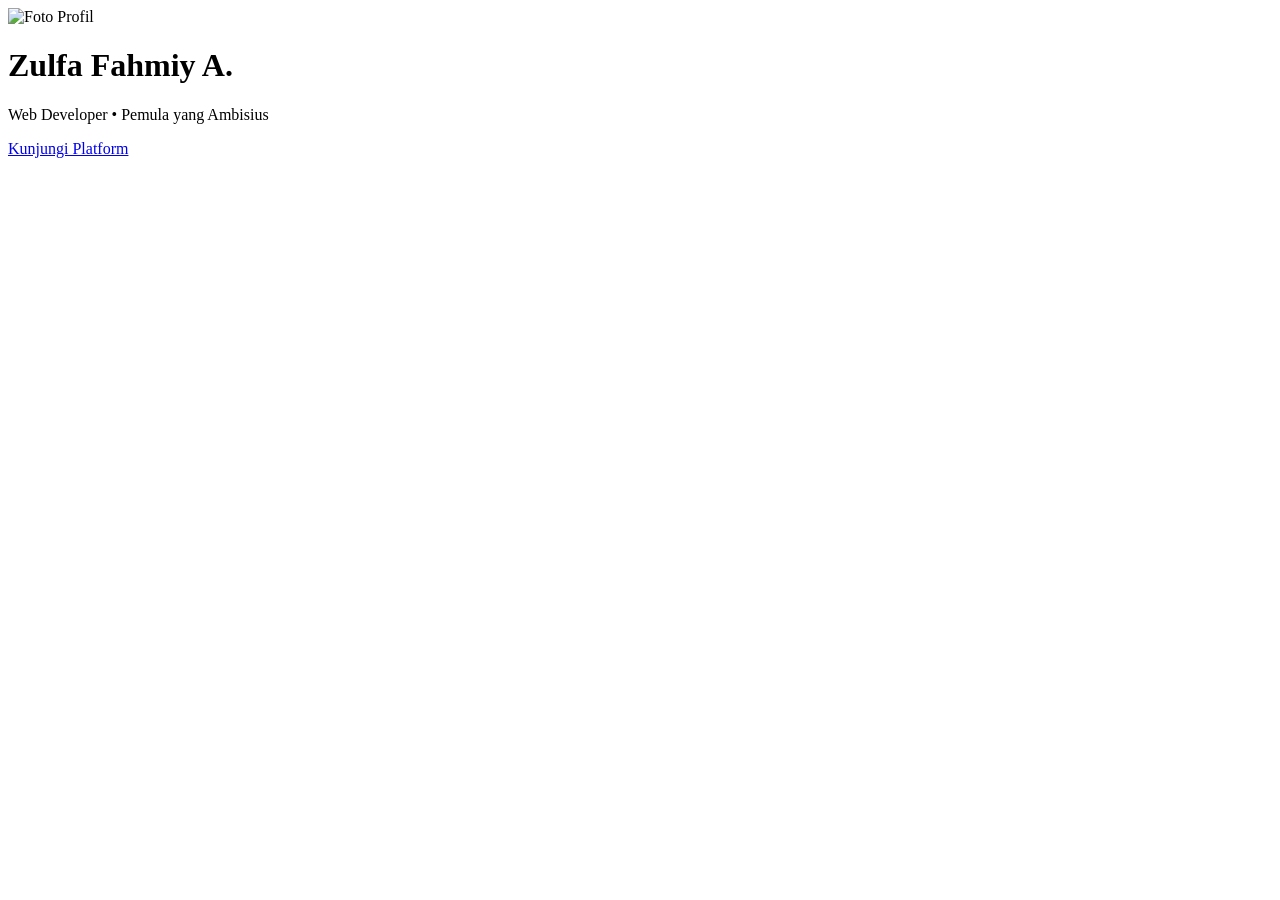
==== index.html @ 369b1982 "Rename foto/index.html to index.html" ====
<!DOCTYPE html>
<html lang="id">
<head>
    <meta charset="UTF-8">
    <meta name="viewport" content="width=device-width, initial-scale=1.0">
    <title>Learncode_Saya</title>
    <link rel="stylesheet" href="style.css">
</head>
<body>

    <div class="card">
        <!-- Foto diambil dari folder "foto" -->
        <img src="foto/profil.jpg" alt="Foto Profil" class="card-foto">

        <div class="card-info">
            <h1 class="card-nama">Zulfa Fahmiy A.</h1>
            <p class="card-bio">Web Developer • Pemula yang Ambisius</p>
        </div>

        <!-- Tombol menuju Instagram -->
        <a href="https://instagram.com/USERNAME_ANDA" target="_blank" class="card-button">
            Kunjungi Platform
        </a>
    </div>

    <script src="script.js"></script>
</body>
</html>
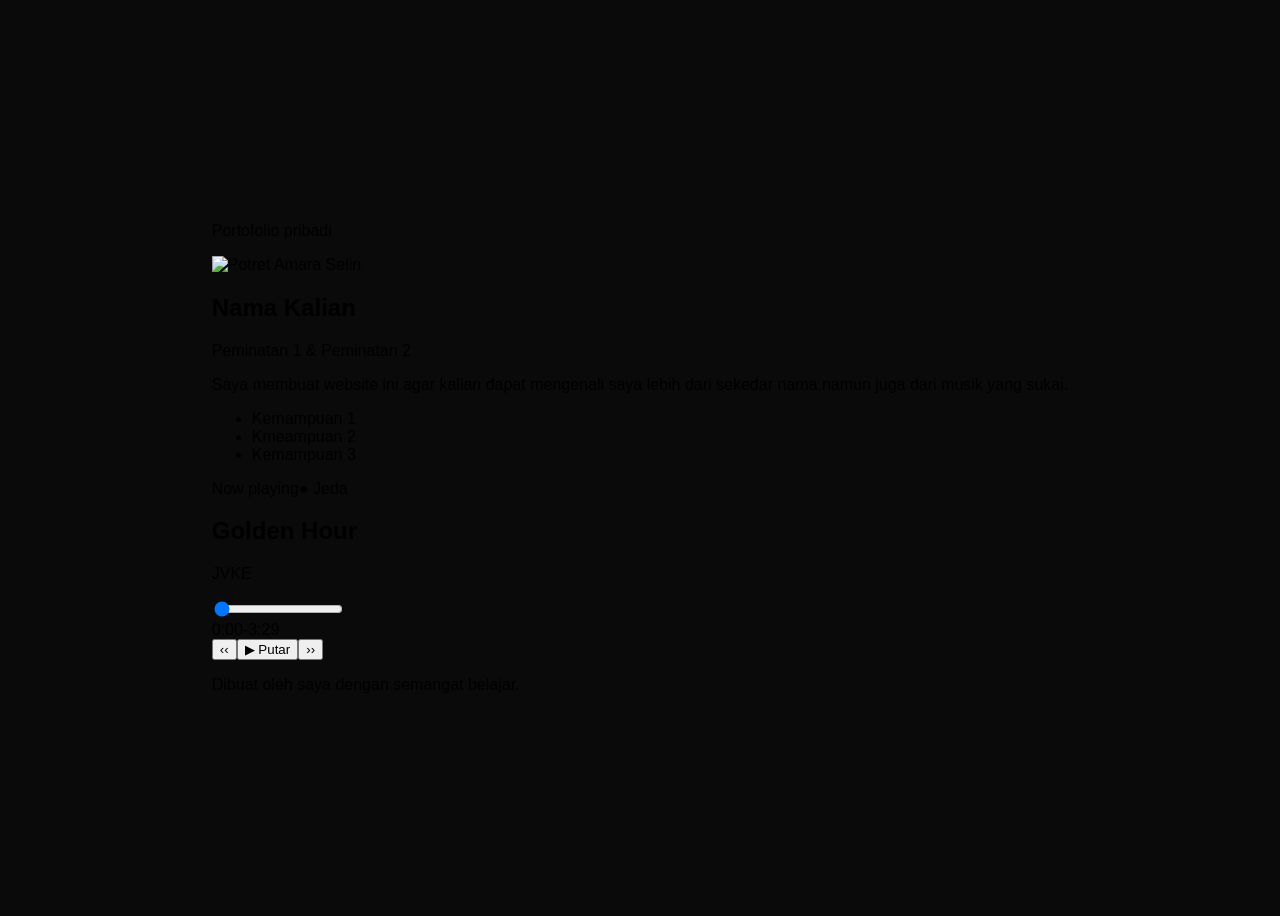
==== commit 5fcfafe2: "Update index.html" ====
--- a/index.html
+++ b/index.html
@@ -1,27 +1,32 @@
-<!DOCTYPE html>
+<!doctype html>
 <html lang="id">
 <head>
-    <meta charset="UTF-8">
-    <meta name="viewport" content="width=device-width, initial-scale=1.0">
-    <title>Learncode_Saya</title>
-    <link rel="stylesheet" href="style.css">
+  <meta charset="UTF-8"><meta name="viewport" content="width=device-width, initial-scale=1.0">
+  <meta name="description" content="Portofolio Amara Selin"><title>Amara Selin — Portofolio</title>
+  <link rel="preconnect" href="https://fonts.googleapis.com"><link rel="preconnect" href="https://fonts.gstatic.com" crossorigin>
+  <link rel="stylesheet" href="https://fonts.googleapis.com/css2?family=DM+Mono:wght@400;500&family=DM+Serif+Display:ital@0;1&family=Manrope:wght@400;500;600&display=swap">
+  <link rel="stylesheet" href="/style.css">
 </head>
 <body>
+  <main class="page"><div class="glow"></div><section class="portfolio" aria-labelledby="name">
+    <p class="eyebrow">Portofolio pribadi</p>
+    <div class="profile-photo"><img src="https://images.unsplash.com/photo-1582896911227-c966f6e7fb93?w=360&h=360&fit=crop&auto=format" alt="Potret Amara Selin"><span class="online-dot" title="Sedang online"></span></div>
+    <header class="intro"><h1 id="name">Nama Kalian</h1><p class="role">Peminatan 1 &amp; Peminatan 2</p><p class="bio">Saya membuat website ini agar kalian dapat mengenali saya lebih dari sekedar nama namun juga dari musik yang sukai.</p></header>
+    <ul class="skills"><li>Kemampuan 1</li><li>Kmeampuan 2</li><li>Kemampuan 3</li></ul>
+    <section class="music-player" aria-label="Pemutar musik">
+      <div class="player-heading"><span>Now playing</span><span class="live-status">● <span id="status">Jeda</span></span></div>
+      <div class="song-info"><div class="vinyl" id="vinyl"><span></span></div><div><a id="link" target="_blank" rel="noopener"><h2 id="title">Golden Hour</h2></a><p id="artist">JVKE</p></div></div>
+      <input class="progress" id="progress" type="range" min="0" max="209" value="0" aria-label="Posisi lagu">
+      <div class="time-row"><span id="now">0:00</span><span id="left">-3:29</span></div>
+      <div class="controls"><button class="icon-button" id="prev" type="button" aria-label="Lagu sebelumnya">‹‹</button><button class="play-button" id="play" type="button">▶ <span>Putar</span></button><button class="icon-button" id="next" type="button" aria-label="Lagu berikutnya">››</button></div>
+      <div class="song-list" id="list" aria-label="Daftar lagu"></div>
+    </section>
+    <p class="footer-note">Dibuat oleh saya dengan semangat belajar.</p>
+  </section></main>
+  <script type="module" src="/script.js"></script>
+</body>
+</html>
 
-    <div class="card">
-        <!-- Foto diambil dari folder "foto" -->
-        <img src="foto/profil.jpg" alt="Foto Profil" class="card-foto">
-
-        <div class="card-info">
-            <h1 class="card-nama">Zulfa Fahmiy A.</h1>
-            <p class="card-bio">Web Developer • Pemula yang Ambisius</p>
-        </div>
-
-        <!-- Tombol menuju Instagram -->
-        <a href="https://instagram.com/USERNAME_ANDA" target="_blank" class="card-button">
-            Kunjungi Platform
-        </a>
-    </div>
 
     <script src="script.js"></script>
 </body>
--- a/style.css
+++ b/style.css
@@ -0,0 +1,68 @@
+{
+    margin: 0;
+    padding: 0;
+    box-sizing: border-box;
+}
+
+body {
+    background-color: #0a0a0a;
+    font-family: 'Segoe UI', sans-serif;
+    display: flex;
+    justify-content: center;
+    align-items: center;
+    min-height: 100vh;
+}
+
+.card {
+    background: #111111;
+    border: 1px solid #222;
+    border-radius: 16px;
+    padding: 32px;
+    width: 320px;
+    text-align: center;
+    transition: transform 0.3s ease, box-shadow 0.3s ease;
+}
+
+.card:hover {
+    transform: translateY(-8px);
+    box-shadow: 0 20px 60px rgba(0, 240, 255, 0.15);
+}
+
+.card-foto {
+    width: 120px;
+    height: 120px;
+    border-radius: 50%;
+    object-fit: cover;
+    border: 3px solid #00F0FF;
+    margin-bottom: 16px;
+}
+
+.card-nama {
+    color: #ffffff;
+    font-size: 1.4rem;
+    margin-bottom: 4px;
+}
+
+.card-bio {
+    color: #888;
+    font-size: 0.85rem;
+    margin-bottom: 24px;
+}
+
+.card-button {
+    display: inline-block;
+    padding: 12px 28px;
+    background: transparent;
+    border: 1px solid #00F0FF;
+    color: #00F0FF;
+    text-decoration: none;
+    border-radius: 8px;
+    font-weight: 600;
+    font-size: 0.9rem;
+    transition: all 0.3s ease;
+}
+
+.card-button:hover {
+    background: #00F0FF;
+    color: #000;
+}
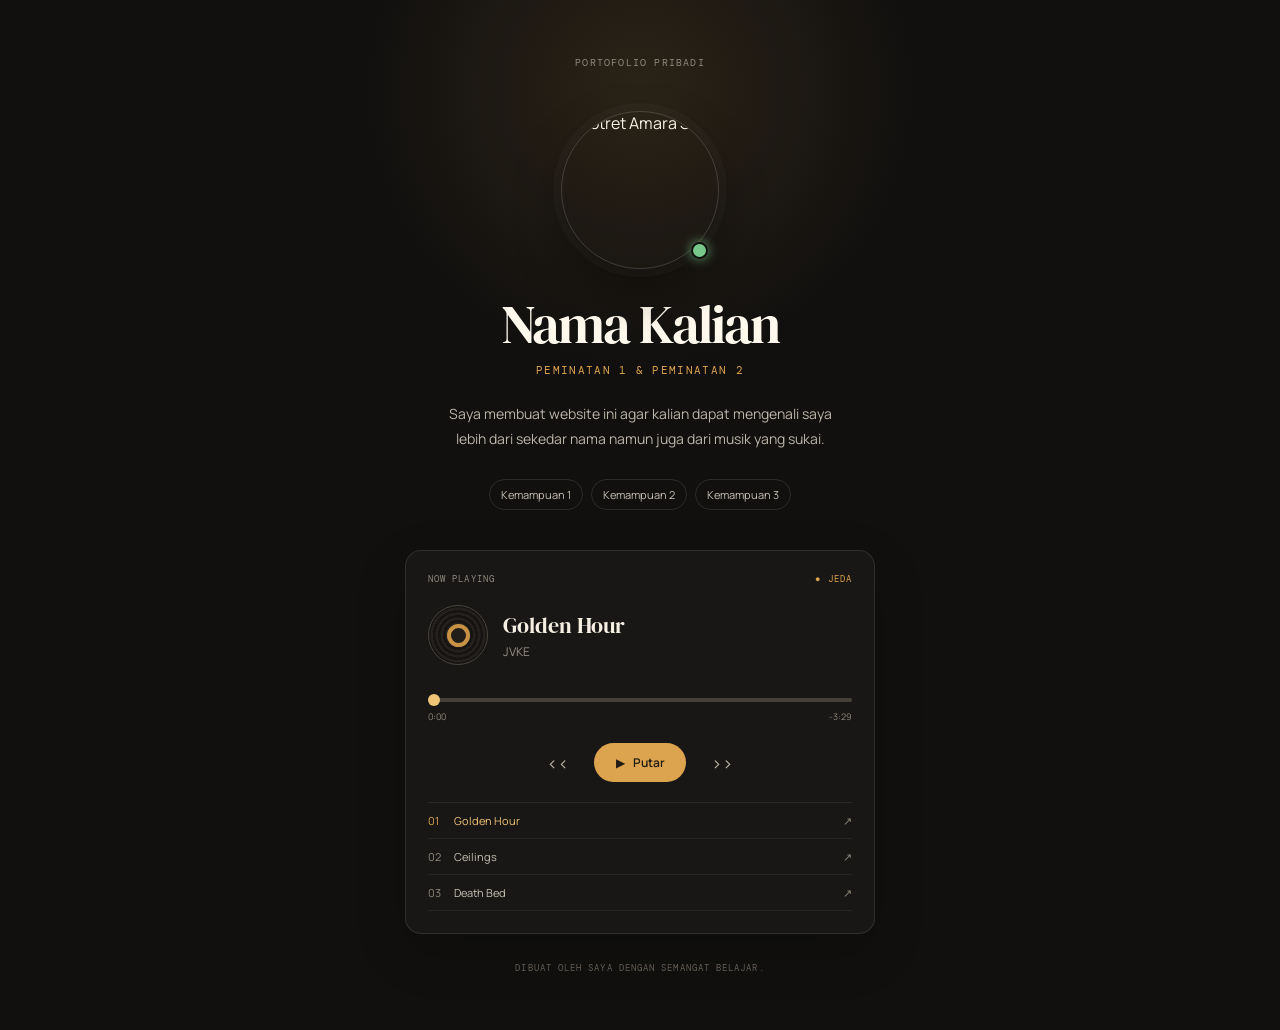
==== commit 9888751e: "Update index.html" ====
--- a/index.html
+++ b/index.html
@@ -1,33 +1,76 @@
 <!doctype html>
 <html lang="id">
 <head>
-  <meta charset="UTF-8"><meta name="viewport" content="width=device-width, initial-scale=1.0">
-  <meta name="description" content="Portofolio Amara Selin"><title>Amara Selin — Portofolio</title>
-  <link rel="preconnect" href="https://fonts.googleapis.com"><link rel="preconnect" href="https://fonts.gstatic.com" crossorigin>
+  <meta charset="UTF-8">
+  <meta name="viewport" content="width=device-width, initial-scale=1.0">
+  <meta name="description" content="Portofolio Amara Selin">
+  <title>Amara Selin — Portofolio</title>
+  
+  <link rel="preconnect" href="https://fonts.googleapis.com">
+  <link rel="preconnect" href="https://fonts.gstatic.com" crossorigin>
   <link rel="stylesheet" href="https://fonts.googleapis.com/css2?family=DM+Mono:wght@400;500&family=DM+Serif+Display:ital@0;1&family=Manrope:wght@400;500;600&display=swap">
-  <link rel="stylesheet" href="/style.css">
+  
+  <!-- Perbaikan 1: Menghapus garis miring '/' di awal -->
+  <link rel="stylesheet" href="style.css">
 </head>
 <body>
-  <main class="page"><div class="glow"></div><section class="portfolio" aria-labelledby="name">
-    <p class="eyebrow">Portofolio pribadi</p>
-    <div class="profile-photo"><img src="https://images.unsplash.com/photo-1582896911227-c966f6e7fb93?w=360&h=360&fit=crop&auto=format" alt="Potret Amara Selin"><span class="online-dot" title="Sedang online"></span></div>
-    <header class="intro"><h1 id="name">Nama Kalian</h1><p class="role">Peminatan 1 &amp; Peminatan 2</p><p class="bio">Saya membuat website ini agar kalian dapat mengenali saya lebih dari sekedar nama namun juga dari musik yang sukai.</p></header>
-    <ul class="skills"><li>Kemampuan 1</li><li>Kmeampuan 2</li><li>Kemampuan 3</li></ul>
-    <section class="music-player" aria-label="Pemutar musik">
-      <div class="player-heading"><span>Now playing</span><span class="live-status">● <span id="status">Jeda</span></span></div>
-      <div class="song-info"><div class="vinyl" id="vinyl"><span></span></div><div><a id="link" target="_blank" rel="noopener"><h2 id="title">Golden Hour</h2></a><p id="artist">JVKE</p></div></div>
-      <input class="progress" id="progress" type="range" min="0" max="209" value="0" aria-label="Posisi lagu">
-      <div class="time-row"><span id="now">0:00</span><span id="left">-3:29</span></div>
-      <div class="controls"><button class="icon-button" id="prev" type="button" aria-label="Lagu sebelumnya">‹‹</button><button class="play-button" id="play" type="button">▶ <span>Putar</span></button><button class="icon-button" id="next" type="button" aria-label="Lagu berikutnya">››</button></div>
-      <div class="song-list" id="list" aria-label="Daftar lagu"></div>
+  <main class="page">
+    <div class="glow"></div>
+    <section class="portfolio" aria-labelledby="name">
+      <p class="eyebrow">Portofolio pribadi</p>
+      
+      <div class="profile-photo">
+        <img src="https://images.unsplash.com/photo-1582896911227-c966f6e7fb93?w=360&h=360&fit=crop&auto=format" alt="Potret Amara Selin">
+        <span class="online-dot" title="Sedang online"></span>
+      </div>
+      
+      <header class="intro">
+        <h1 id="name">Nama Kalian</h1>
+        <p class="role">Peminatan 1 &amp; Peminatan 2</p>
+        <p class="bio">Saya membuat website ini agar kalian dapat mengenali saya lebih dari sekedar nama namun juga dari musik yang sukai.</p>
+      </header>
+      
+      <ul class="skills">
+        <li>Kemampuan 1</li>
+        <li>Kemampuan 2</li>
+        <li>Kemampuan 3</li>
+      </ul>
+      
+      <section class="music-player" aria-label="Pemutar musik">
+        <div class="player-heading">
+          <span>Now playing</span>
+          <span class="live-status">● <span id="status">Jeda</span></span>
+        </div>
+        
+        <div class="song-info">
+          <div class="vinyl" id="vinyl"><span></span></div>
+          <div>
+            <a id="link" target="_blank" rel="noopener"><h2 id="title">Golden Hour</h2></a>
+            <p id="artist">JVKE</p>
+          </div>
+        </div>
+        
+        <input class="progress" id="progress" type="range" min="0" max="209" value="0" aria-label="Posisi lagu">
+        
+        <div class="time-row">
+          <span id="now">0:00</span>
+          <span id="left">-3:29</span>
+        </div>
+        
+        <div class="controls">
+          <button class="icon-button" id="prev" type="button" aria-label="Lagu sebelumnya">‹‹</button>
+          <button class="play-button" id="play" type="button">▶ <span>Putar</span></button>
+          <button class="icon-button" id="next" type="button" aria-label="Lagu berikutnya">››</button>
+        </div>
+        
+        <div class="song-list" id="list" aria-label="Daftar lagu"></div>
+      </section>
+      
+      <p class="footer-note">Dibuat oleh saya dengan semangat belajar.</p>
     </section>
-    <p class="footer-note">Dibuat oleh saya dengan semangat belajar.</p>
-  </section></main>
-  <script type="module" src="/script.js"></script>
+  </main>
+  
+  <!-- Perbaikan 1 & 2: Menghapus '/' dan membuang duplikasi di akhir -->
+  <script type="module" src="script.js"></script>
 </body>
 </html>
-
-
-    <script src="script.js"></script>
-</body>
-</html>
--- a/style.css
+++ b/style.css
@@ -1,68 +1,42 @@
-{
-    margin: 0;
-    padding: 0;
-    box-sizing: border-box;
-}
-
-body {
-    background-color: #0a0a0a;
-    font-family: 'Segoe UI', sans-serif;
-    display: flex;
-    justify-content: center;
-    align-items: center;
-    min-height: 100vh;
-}
-
-.card {
-    background: #111111;
-    border: 1px solid #222;
-    border-radius: 16px;
-    padding: 32px;
-    width: 320px;
-    text-align: center;
-    transition: transform 0.3s ease, box-shadow 0.3s ease;
-}
-
-.card:hover {
-    transform: translateY(-8px);
-    box-shadow: 0 20px 60px rgba(0, 240, 255, 0.15);
-}
-
-.card-foto {
-    width: 120px;
-    height: 120px;
-    border-radius: 50%;
-    object-fit: cover;
-    border: 3px solid #00F0FF;
-    margin-bottom: 16px;
-}
-
-.card-nama {
-    color: #ffffff;
-    font-size: 1.4rem;
-    margin-bottom: 4px;
-}
-
-.card-bio {
-    color: #888;
-    font-size: 0.85rem;
-    margin-bottom: 24px;
-}
-
-.card-button {
-    display: inline-block;
-    padding: 12px 28px;
-    background: transparent;
-    border: 1px solid #00F0FF;
-    color: #00F0FF;
-    text-decoration: none;
-    border-radius: 8px;
-    font-weight: 600;
-    font-size: 0.9rem;
-    transition: all 0.3s ease;
-}
-
-.card-button:hover {
-    background: #00F0FF;
-    color: #000;
-}
+:root{font-family:Manrope,Arial,sans-serif;color:#f3ede1;background:#11100f;font-synthesis:none}
+html{scroll-behavior:smooth}
+body{min-width:320px;min-height:100vh;margin:0;background:#11100f}
+button,input{font:inherit}button{border:0;cursor:pointer}
+.page{box-sizing:border-box;position:relative;display:grid;min-height:100vh;place-items:center;overflow:hidden;padding:56px 20px}
+.glow{position:fixed;top:-220px;left:50%;width:620px;height:620px;transform:translateX(-50%);pointer-events:none;background:radial-gradient(circle,rgba(222,165,78,.13),transparent 66%)}
+.portfolio{position:relative;width:min(100%,470px);text-align:center;animation:appear .7s ease-out}
+.eyebrow,.player-heading,.role,.footer-note{margin:0;font-family:"DM Mono",monospace;letter-spacing:.12em;text-transform:uppercase}
+.eyebrow{margin-bottom:42px;color:#8e887d;font-size:10px}
+.profile-photo{position:relative;width:156px;height:156px;margin:0 auto 28px;border:1px solid #ffffff29;border-radius:50%;box-shadow:0 0 0 8px #ffffff06,0 22px 48px #00000061}
+.profile-photo img{display:block;width:100%;height:100%;border-radius:inherit;object-fit:cover;filter:saturate(.72) sepia(.08)}
+.online-dot{position:absolute;right:10px;bottom:9px;width:13px;height:13px;border:2px solid #11100f;border-radius:50%;background:#78c889;box-shadow:0 0 11px #78c889cc}
+.intro h1{margin:0;color:#fff9ed;font-family:"DM Serif Display",Georgia,serif;font-size:clamp(42px,10vw,54px);font-weight:400;letter-spacing:-.035em;line-height:1}
+.role{margin-top:12px;color:#dca44e;font-size:11px}
+.bio{max-width:390px;margin:24px auto 0;color:#bbb4a8;font-size:14px;line-height:1.8}
+.skills{display:flex;flex-wrap:wrap;justify-content:center;gap:8px;padding:0;margin:28px 0 40px;list-style:none}
+.skills li{padding:7px 11px;border:1px solid #ffffff1c;border-radius:999px;color:#c7c0b5;font-size:11px}
+.music-player{padding:22px;border:1px solid #ffffff1a;border-radius:16px;background:#191715;text-align:left;box-shadow:0 18px 50px #0000002e}
+.player-heading,.time-row{display:flex;justify-content:space-between;color:#8e887d;font-size:9px}
+.live-status{color:#dca44e}
+.song-info{display:flex;align-items:center;gap:15px;margin:20px 0}
+.vinyl{display:grid;width:58px;height:58px;flex:0 0 auto;place-items:center;border:1px solid #49443d;border-radius:50%;background:repeating-radial-gradient(circle,#24211e 0 2px,#151412 3px 5px)}
+.vinyl span{width:15px;height:15px;border:4px solid #c89143;border-radius:50%;background:#211d18}
+.is-spinning{animation:spin 3s linear infinite}
+.song-info h2{margin:0;color:#f5eee2;font-family:"DM Serif Display",Georgia,serif;font-size:22px;font-weight:400}
+.song-info a{text-decoration:none}.song-info p{margin:3px 0 0;color:#989084;font-size:12px}
+.progress{width:100%;height:4px;margin:4px 0 8px;appearance:none;border-radius:10px;outline:none;cursor:pointer;background:linear-gradient(to right,#dca44e var(--progress),#454038 var(--progress))}
+.progress::-webkit-slider-thumb{width:12px;height:12px;appearance:none;border:0;border-radius:50%;background:#f1c577}
+.progress::-moz-range-thumb{width:12px;height:12px;border:0;border-radius:50%;background:#f1c577}
+.controls{display:flex;align-items:center;justify-content:center;gap:18px;margin:20px 0}
+.icon-button{padding:7px;color:#b7afa3;background:transparent;font-size:18px}
+.play-button{display:inline-flex;align-items:center;justify-content:center;gap:8px;min-width:92px;padding:11px 14px;border-radius:999px;background:#dca44e;color:#201b14;font-size:12px;font-weight:600}
+.icon-button:hover{color:#f5eee2}.play-button:hover{background:#edbd70}
+.song-list{border-top:1px solid #ffffff14}
+.song-item{display:grid;grid-template-columns:26px 1fr auto;width:100%;padding:10px 0;border-bottom:1px solid #ffffff0f;color:#8e887d;text-decoration:none;font-size:11px}
+.song-item span:nth-child(2){color:#c7c0b5}
+.song-item:hover span:nth-child(2),.song-item.active span:nth-child(2){color:#f1c577}
+.song-item.active span:first-child{color:#dca44e}
+.footer-note{margin:28px 0 0;color:#625d55;font-size:9px}
+@keyframes spin{to{transform:rotate(360deg)}}
+@keyframes appear{from{opacity:0;transform:translateY(15px)}to{opacity:1;transform:translateY(0)}}
+@media(max-width:420px){.page{padding:38px 16px}.music-player{padding:18px}.profile-photo{width:136px;height:136px}}
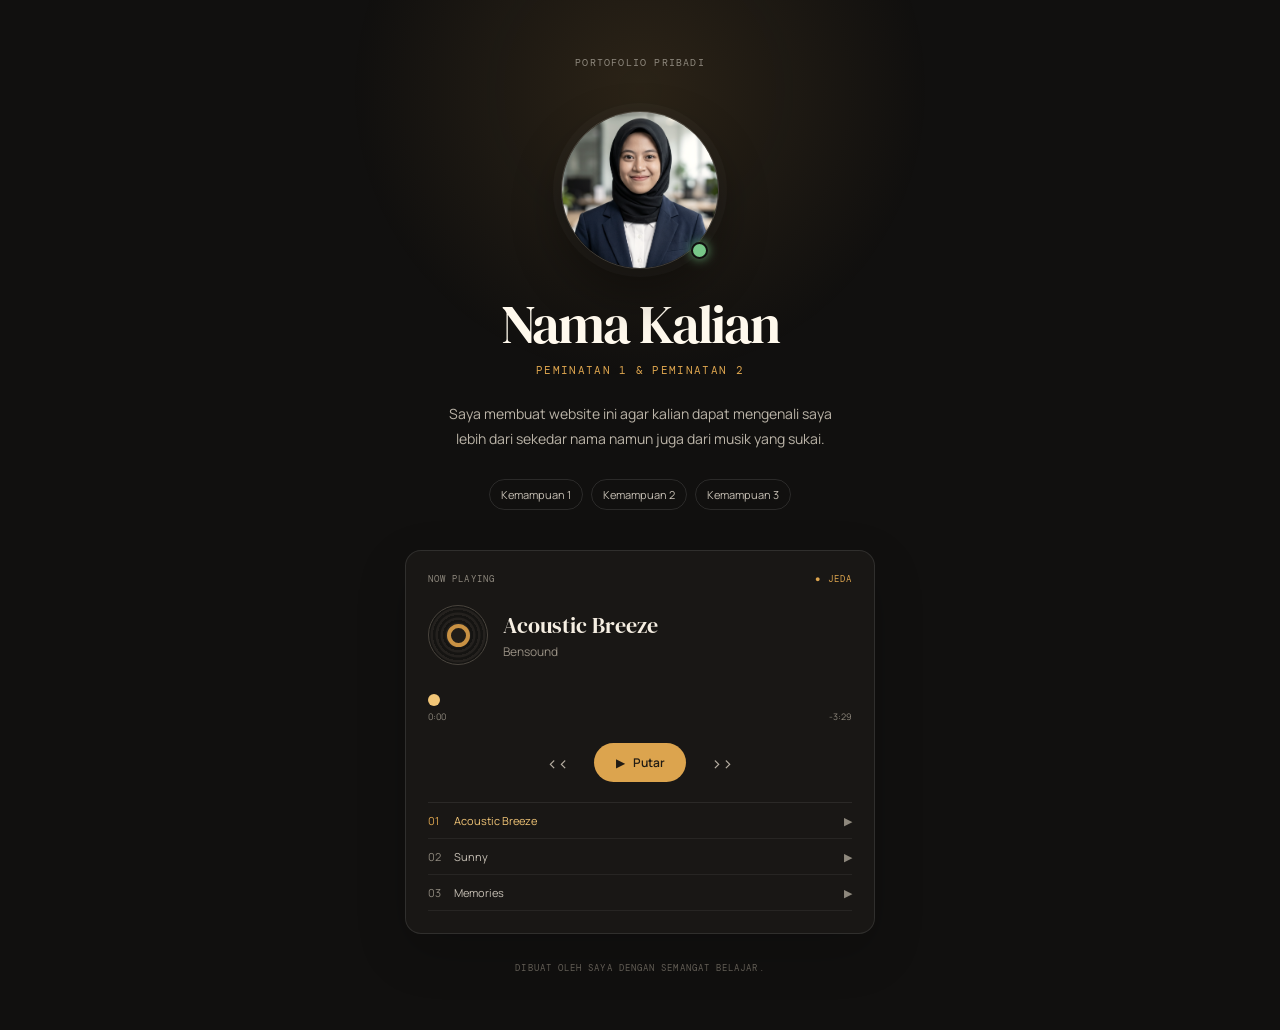
==== commit 2abbaedf: "Update index.html" ====
--- a/index.html
+++ b/index.html
@@ -20,7 +20,7 @@
       <p class="eyebrow">Portofolio pribadi</p>
       
       <div class="profile-photo">
-        <img src="https://images.unsplash.com/photo-1582896911227-c966f6e7fb93?w=360&h=360&fit=crop&auto=format" alt="Potret Amara Selin">
+        <img src="foto profile saya.jpg" alt="Potret saya">
         <span class="online-dot" title="Sedang online"></span>
       </div>
       
--- a/style.css
+++ b/style.css
@@ -1,42 +1,323 @@
-:root{font-family:Manrope,Arial,sans-serif;color:#f3ede1;background:#11100f;font-synthesis:none}
-html{scroll-behavior:smooth}
-body{min-width:320px;min-height:100vh;margin:0;background:#11100f}
-button,input{font:inherit}button{border:0;cursor:pointer}
-.page{box-sizing:border-box;position:relative;display:grid;min-height:100vh;place-items:center;overflow:hidden;padding:56px 20px}
-.glow{position:fixed;top:-220px;left:50%;width:620px;height:620px;transform:translateX(-50%);pointer-events:none;background:radial-gradient(circle,rgba(222,165,78,.13),transparent 66%)}
-.portfolio{position:relative;width:min(100%,470px);text-align:center;animation:appear .7s ease-out}
-.eyebrow,.player-heading,.role,.footer-note{margin:0;font-family:"DM Mono",monospace;letter-spacing:.12em;text-transform:uppercase}
-.eyebrow{margin-bottom:42px;color:#8e887d;font-size:10px}
-.profile-photo{position:relative;width:156px;height:156px;margin:0 auto 28px;border:1px solid #ffffff29;border-radius:50%;box-shadow:0 0 0 8px #ffffff06,0 22px 48px #00000061}
-.profile-photo img{display:block;width:100%;height:100%;border-radius:inherit;object-fit:cover;filter:saturate(.72) sepia(.08)}
-.online-dot{position:absolute;right:10px;bottom:9px;width:13px;height:13px;border:2px solid #11100f;border-radius:50%;background:#78c889;box-shadow:0 0 11px #78c889cc}
-.intro h1{margin:0;color:#fff9ed;font-family:"DM Serif Display",Georgia,serif;font-size:clamp(42px,10vw,54px);font-weight:400;letter-spacing:-.035em;line-height:1}
-.role{margin-top:12px;color:#dca44e;font-size:11px}
-.bio{max-width:390px;margin:24px auto 0;color:#bbb4a8;font-size:14px;line-height:1.8}
-.skills{display:flex;flex-wrap:wrap;justify-content:center;gap:8px;padding:0;margin:28px 0 40px;list-style:none}
-.skills li{padding:7px 11px;border:1px solid #ffffff1c;border-radius:999px;color:#c7c0b5;font-size:11px}
-.music-player{padding:22px;border:1px solid #ffffff1a;border-radius:16px;background:#191715;text-align:left;box-shadow:0 18px 50px #0000002e}
-.player-heading,.time-row{display:flex;justify-content:space-between;color:#8e887d;font-size:9px}
-.live-status{color:#dca44e}
-.song-info{display:flex;align-items:center;gap:15px;margin:20px 0}
-.vinyl{display:grid;width:58px;height:58px;flex:0 0 auto;place-items:center;border:1px solid #49443d;border-radius:50%;background:repeating-radial-gradient(circle,#24211e 0 2px,#151412 3px 5px)}
-.vinyl span{width:15px;height:15px;border:4px solid #c89143;border-radius:50%;background:#211d18}
-.is-spinning{animation:spin 3s linear infinite}
-.song-info h2{margin:0;color:#f5eee2;font-family:"DM Serif Display",Georgia,serif;font-size:22px;font-weight:400}
-.song-info a{text-decoration:none}.song-info p{margin:3px 0 0;color:#989084;font-size:12px}
-.progress{width:100%;height:4px;margin:4px 0 8px;appearance:none;border-radius:10px;outline:none;cursor:pointer;background:linear-gradient(to right,#dca44e var(--progress),#454038 var(--progress))}
-.progress::-webkit-slider-thumb{width:12px;height:12px;appearance:none;border:0;border-radius:50%;background:#f1c577}
-.progress::-moz-range-thumb{width:12px;height:12px;border:0;border-radius:50%;background:#f1c577}
-.controls{display:flex;align-items:center;justify-content:center;gap:18px;margin:20px 0}
-.icon-button{padding:7px;color:#b7afa3;background:transparent;font-size:18px}
-.play-button{display:inline-flex;align-items:center;justify-content:center;gap:8px;min-width:92px;padding:11px 14px;border-radius:999px;background:#dca44e;color:#201b14;font-size:12px;font-weight:600}
-.icon-button:hover{color:#f5eee2}.play-button:hover{background:#edbd70}
-.song-list{border-top:1px solid #ffffff14}
-.song-item{display:grid;grid-template-columns:26px 1fr auto;width:100%;padding:10px 0;border-bottom:1px solid #ffffff0f;color:#8e887d;text-decoration:none;font-size:11px}
-.song-item span:nth-child(2){color:#c7c0b5}
-.song-item:hover span:nth-child(2),.song-item.active span:nth-child(2){color:#f1c577}
-.song-item.active span:first-child{color:#dca44e}
-.footer-note{margin:28px 0 0;color:#625d55;font-size:9px}
-@keyframes spin{to{transform:rotate(360deg)}}
-@keyframes appear{from{opacity:0;transform:translateY(15px)}to{opacity:1;transform:translateY(0)}}
-@media(max-width:420px){.page{padding:38px 16px}.music-player{padding:18px}.profile-photo{width:136px;height:136px}}
+:root {
+  font-family: Manrope, Arial, sans-serif;
+  color: #f3ede1;
+  background: #11100f;
+  font-synthesis: none;
+}
+
+html {
+  scroll-behavior: smooth;
+}
+
+body {
+  min-width: 320px;
+  min-height: 100vh;
+  margin: 0;
+  background: #11100f;
+}
+
+button, input {
+  font: inherit;
+}
+
+button {
+  border: 0;
+  cursor: pointer;
+}
+
+.page {
+  box-sizing: border-box;
+  position: relative;
+  display: grid;
+  min-height: 100vh;
+  place-items: center;
+  overflow: hidden;
+  padding: 56px 20px;
+}
+
+.glow {
+  position: fixed;
+  top: -220px;
+  left: 50%;
+  width: 620px;
+  height: 620px;
+  transform: translateX(-50%);
+  pointer-events: none;
+  background: radial-gradient(circle, rgba(222, 165, 78, .13), transparent 66%);
+}
+
+.portfolio {
+  position: relative;
+  width: min(100%, 470px);
+  text-align: center;
+  animation: appear .7s ease-out;
+}
+
+.eyebrow, .player-heading, .role, .footer-note {
+  margin: 0;
+  font-family: "DM Mono", monospace;
+  letter-spacing: .12em;
+  text-transform: uppercase;
+}
+
+.eyebrow {
+  margin-bottom: 42px;
+  color: #8e887d;
+  font-size: 10px;
+}
+
+.profile-photo {
+  position: relative;
+  width: 156px;
+  height: 156px;
+  margin: 0 auto 28px;
+  border: 1px solid #ffffff29;
+  border-radius: 50%;
+  box-shadow: 0 0 0 8px #ffffff06, 0 22px 48px #00000061;
+}
+
+.profile-photo img {
+  display: block;
+  width: 100%;
+  height: 100%;
+  border-radius: inherit;
+  object-fit: cover;
+  filter: saturate(.72) sepia(.08);
+}
+
+.online-dot {
+  position: absolute;
+  right: 10px;
+  bottom: 9px;
+  width: 13px;
+  height: 13px;
+  border: 2px solid #11100f;
+  border-radius: 50%;
+  background: #78c889;
+  box-shadow: 0 0 11px #78c889cc;
+}
+
+.intro h1 {
+  margin: 0;
+  color: #fff9ed;
+  font-family: "DM Serif Display", Georgia, serif;
+  font-size: clamp(42px, 10vw, 54px);
+  font-weight: 400;
+  letter-spacing: -.035em;
+  line-height: 1;
+}
+
+.role {
+  margin-top: 12px;
+  color: #dca44e;
+  font-size: 11px;
+}
+
+.bio {
+  max-width: 390px;
+  margin: 24px auto 0;
+  color: #bbb4a8;
+  font-size: 14px;
+  line-height: 1.8;
+}
+
+.skills {
+  display: flex;
+  flex-wrap: wrap;
+  justify-content: center;
+  gap: 8px;
+  padding: 0;
+  margin: 28px 0 40px;
+  list-style: none;
+}
+
+.skills li {
+  padding: 7px 11px;
+  border: 1px solid #ffffff1c;
+  border-radius: 999px;
+  color: #c7c0b5;
+  font-size: 11px;
+}
+
+.music-player {
+  padding: 22px;
+  border: 1px solid #ffffff1a;
+  border-radius: 16px;
+  background: #191715;
+  text-align: left;
+  box-shadow: 0 18px 50px #0000002e;
+}
+
+.player-heading, .time-row {
+  display: flex;
+  justify-content: space-between;
+  color: #8e887d;
+  font-size: 9px;
+}
+
+.live-status {
+  color: #dca44e;
+}
+
+.song-info {
+  display: flex;
+  align-items: center;
+  gap: 15px;
+  margin: 20px 0;
+}
+
+.vinyl {
+  display: grid;
+  width: 58px;
+  height: 58px;
+  flex: 0 0 auto;
+  place-items: center;
+  border: 1px solid #49443d;
+  border-radius: 50%;
+  background: repeating-radial-gradient(circle, #24211e 0 2px, #151412 3px 5px);
+}
+
+.vinyl span {
+  width: 15px;
+  height: 15px;
+  border: 4px solid #c89143;
+  border-radius: 50%;
+  background: #211d18;
+}
+
+.is-spinning {
+  animation: spin 3s linear infinite;
+}
+
+.song-info h2 {
+  margin: 0;
+  color: #f5eee2;
+  font-family: "DM Serif Display", Georgia, serif;
+  font-size: 22px;
+  font-weight: 400;
+}
+
+.song-info a {
+  text-decoration: none;
+}
+
+.song-info p {
+  margin: 3px 0 0;
+  color: #989084;
+  font-size: 12px;
+}
+
+/* Bagian ini menggunakan CSS Variable (--progress) yang akan diatur oleh Javascript. Ini teknik yang sangat bagus! */
+.progress {
+  width: 100%;
+  height: 4px;
+  margin: 4px 0 8px;
+  appearance: none;
+  border-radius: 10px;
+  outline: none;
+  cursor: pointer;
+  background: linear-gradient(to right, #dca44e var(--progress), #454038 var(--progress));
+}
+
+.progress::-webkit-slider-thumb {
+  width: 12px;
+  height: 12px;
+  appearance: none;
+  border: 0;
+  border-radius: 50%;
+  background: #f1c577;
+}
+
+.progress::-moz-range-thumb {
+  width: 12px;
+  height: 12px;
+  border: 0;
+  border-radius: 50%;
+  background: #f1c577;
+}
+
+.controls {
+  display: flex;
+  align-items: center;
+  justify-content: center;
+  gap: 18px;
+  margin: 20px 0;
+}
+
+.icon-button {
+  padding: 7px;
+  color: #b7afa3;
+  background: transparent;
+  font-size: 18px;
+}
+
+.play-button {
+  display: inline-flex;
+  align-items: center;
+  justify-content: center;
+  gap: 8px;
+  min-width: 92px;
+  padding: 11px 14px;
+  border-radius: 999px;
+  background: #dca44e;
+  color: #201b14;
+  font-size: 12px;
+  font-weight: 600;
+}
+
+.icon-button:hover {
+  color: #f5eee2;
+}
+
+.play-button:hover {
+  background: #edbd70;
+}
+
+.song-list {
+  border-top: 1px solid #ffffff14;
+}
+
+.song-item {
+  display: grid;
+  grid-template-columns: 26px 1fr auto;
+  width: 100%;
+  padding: 10px 0;
+  border-bottom: 1px solid #ffffff0f;
+  color: #8e887d;
+  text-decoration: none;
+  font-size: 11px;
+}
+
+.song-item span:nth-child(2) {
+  color: #c7c0b5;
+}
+
+.song-item:hover span:nth-child(2),
+.song-item.active span:nth-child(2) {
+  color: #f1c577;
+}
+
+.song-item.active span:first-child {
+  color: #dca44e;
+}
+
+.footer-note {
+  margin: 28px 0 0;
+  color: #625d55;
+  font-size: 9px;
+}
+
+@keyframes spin {
+  to { transform: rotate(360deg); }
+}
+
+@keyframes appear {
+  from { opacity: 0; transform: translateY(15px); }
+  to { opacity: 1; transform: translateY(0); }
+}
+
+@media (max-width: 420px) {
+  .page { padding: 38px 16px; }
+  .music-player { padding: 18px; }
+  .profile-photo { width: 136px; height: 136px; }
+}
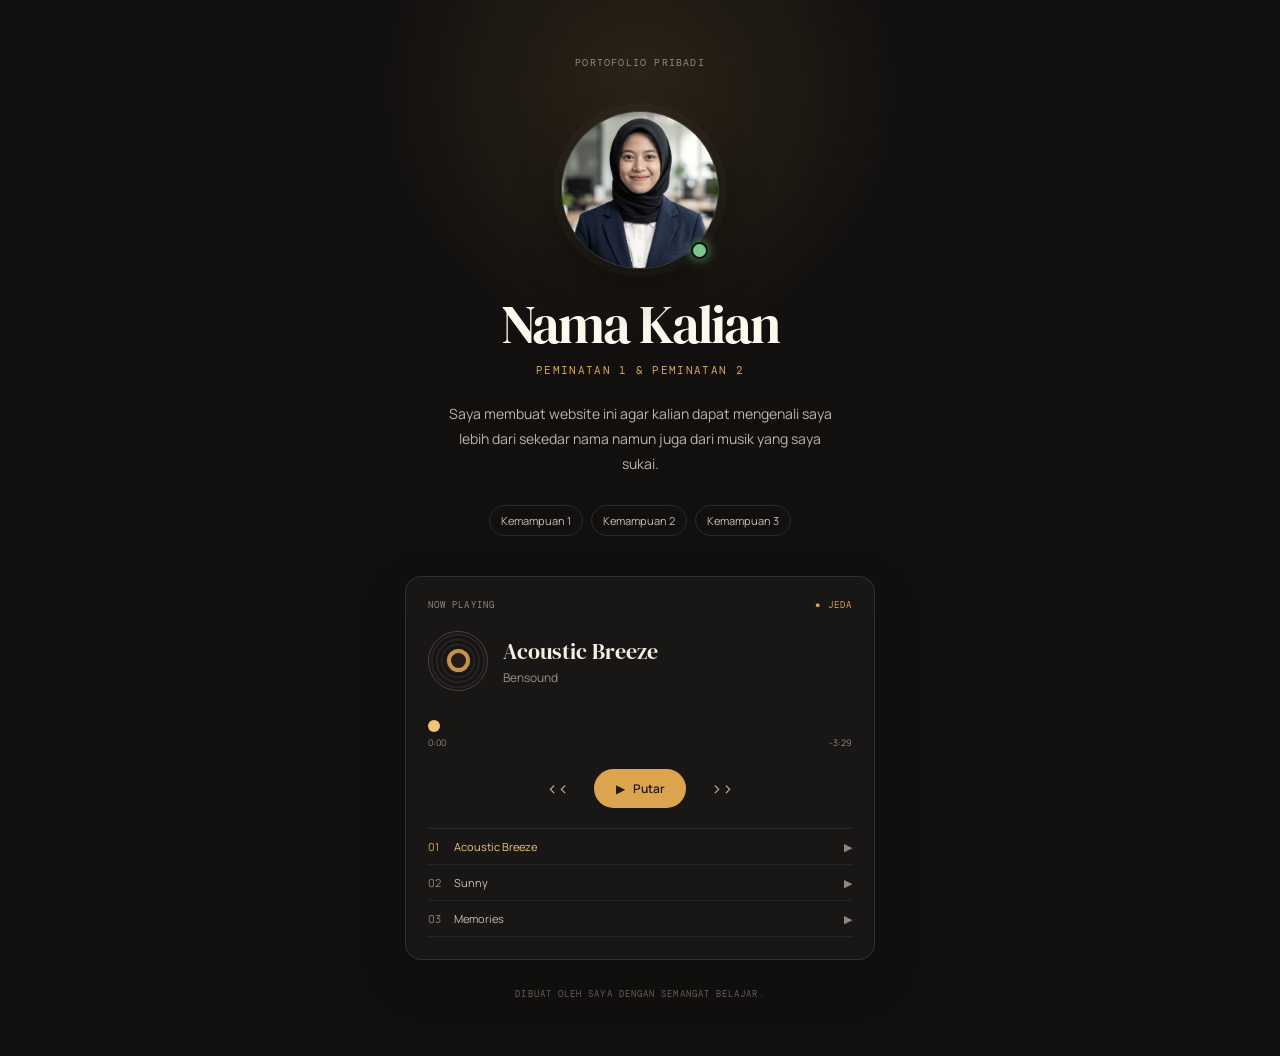
==== commit 3614e00a: "Change title and fix typo in bio Updated title and corrected a typo in the bio paragraph." ====
--- a/index.html
+++ b/index.html
@@ -4,7 +4,7 @@
   <meta charset="UTF-8">
   <meta name="viewport" content="width=device-width, initial-scale=1.0">
   <meta name="description" content="Portofolio Amara Selin">
-  <title>Amara Selin — Portofolio</title>
+  <title>Nama Anda — Portofolio</title>
   
   <link rel="preconnect" href="https://fonts.googleapis.com">
   <link rel="preconnect" href="https://fonts.gstatic.com" crossorigin>
@@ -27,7 +27,7 @@
       <header class="intro">
         <h1 id="name">Nama Kalian</h1>
         <p class="role">Peminatan 1 &amp; Peminatan 2</p>
-        <p class="bio">Saya membuat website ini agar kalian dapat mengenali saya lebih dari sekedar nama namun juga dari musik yang sukai.</p>
+        <p class="bio">Saya membuat website ini agar kalian dapat mengenali saya lebih dari sekedar nama namun juga dari musik yang saya sukai.</p>
       </header>
       
       <ul class="skills">
